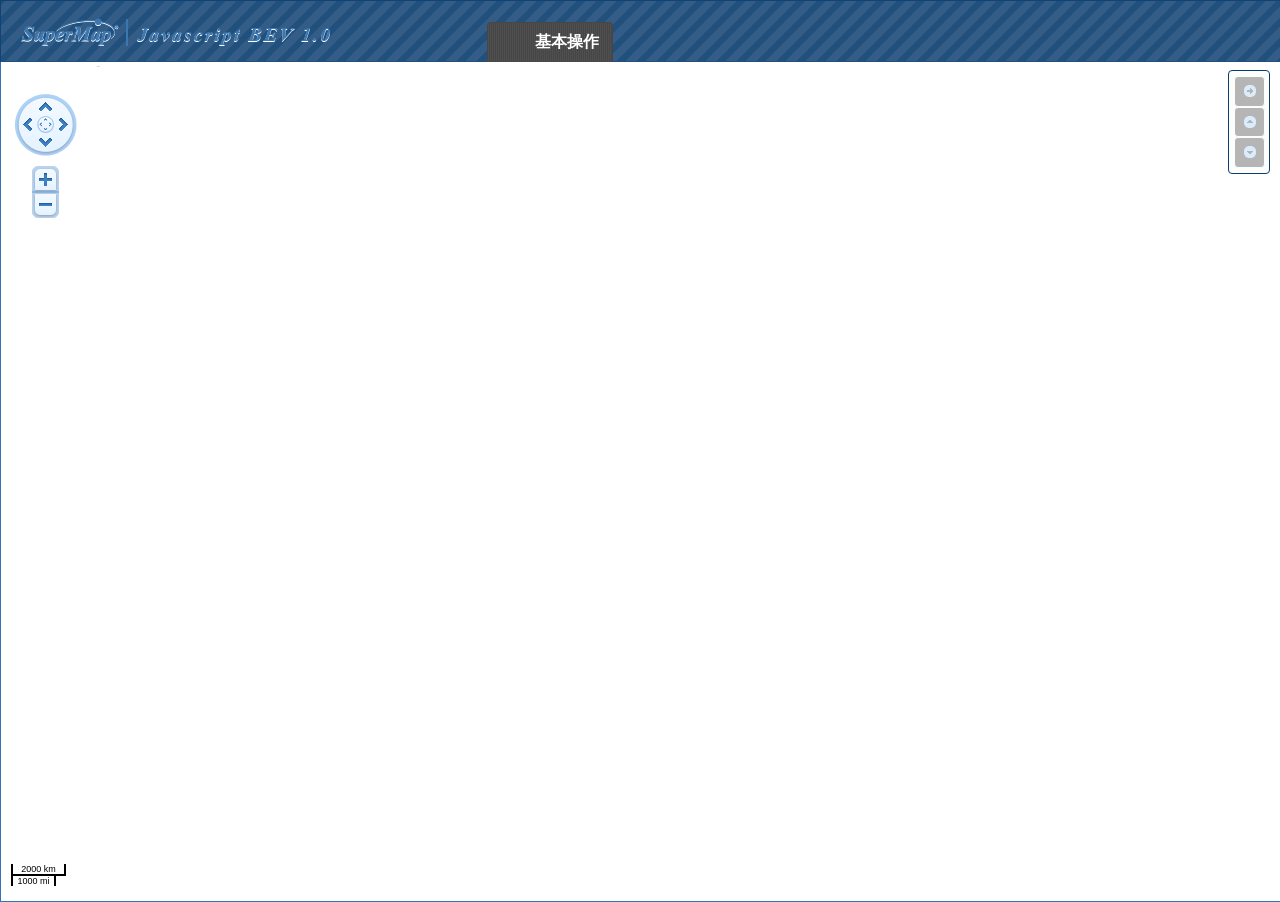
==== index.html @ 8925aa2f "jsbev_v1" ====
<!DOCTYPE html> 
<html> 
	<head> 
	<title>supermap</title> 
	<meta http-equiv="Content-Type" content="text/html; charset=utf-8">
	<meta name="viewport" content="width=device-width, initial-scale=1">
    <script src="./js/SuperMap.Include.js"></script>
	 <script src="./js/jquery-1.8.2.js"></script>
    <script src="./js/demo1/sm_bev_main.js"></script>                    <!--引入bev入口脚本-->
    <script>
        var map, layer0,panZoomBar,myWidgetControl,myMenuPanel,myMeasure,myNavigation;
        function init() {
            //初始化bev框架，
            SuperMap.Bev.Main.init(function(){
                //页面代码需要放入其回调函数中

                //设置主题
                SuperMap.Bev.Theme.set("dot-luv");
                initDemo();

                panZoomBar = new SuperMap.Control.PanZoomBar();
                myNavigation = new SuperMap.Control.Navigation({ dragPanOptions: { enableKinetic: true } });
                map = new SuperMap.Map('mapContainer',{ controls: [ new SuperMap.Control.ScaleLine(),
                            panZoomBar,
                            myNavigation], units: 'm'}
                );
                layer0 = new SuperMap.Layer.CloudLayer();
                map.addLayer(layer0);
                map.setCenter(new SuperMap.LonLat(0 , 0) , 2);
            });
        }
        function initDemo(){
            myWidgetControl = new SuperMap.Bev.WidgetControl("#widgetControl");

            myMenuPanel = new SuperMap.Bev.MenuPanel($("#toolbar"),{
                "tree":[
                    {
                        "icon":"measure_icon",
                        "title":"基本操作",
                        "menu":new SuperMap.Bev.Menu(null,{
                            "tree":[
                                {
                                    "icon":"measure_16_16",
                                    "text":"量&nbsp;&nbsp;&nbsp;&nbsp;算",
                                    "events":{
                                        "click":function(){
                                            if(!myMeasure){
                                                var dialog = new SuperMap.Bev.Dialog(myWidgetControl,null,{
                                                    "icon":"measure_16_16",
                                                    "text":"量&nbsp;&nbsp;&nbsp;&nbsp;算"
                                                });

                                                var contentBody = dialog.getContentBody();
                                                myMeasure = new SuperMap.Bev.Measure(contentBody,map);
                                                dialog.on("dialogclose",function(){
                                                    if(myMeasure){
                                                        myMeasure.destroy();
                                                        myMeasure = null;
                                                    }
                                                })
                                            }
                                        }
                                    }
                                }
                            ]
                        })
                    }
                ]
            });
        }
    </script>
</head>
<body onload="init()">
<!--[if IE 7]><div style="position: absolute;width: 100%;height: 100%;overflow: hidden;"><![endif]-->
        <div id="mapContainer"></div>
        <div id="head" class="background_1">
            <span id="logo" class="head_child"></span>
            <span id="toolbar" class="head_child"></span>
        </div>
        <div id="widgetControl"></div>
<!--[if IE 7]></div><![endif]-->
</body>
</html>
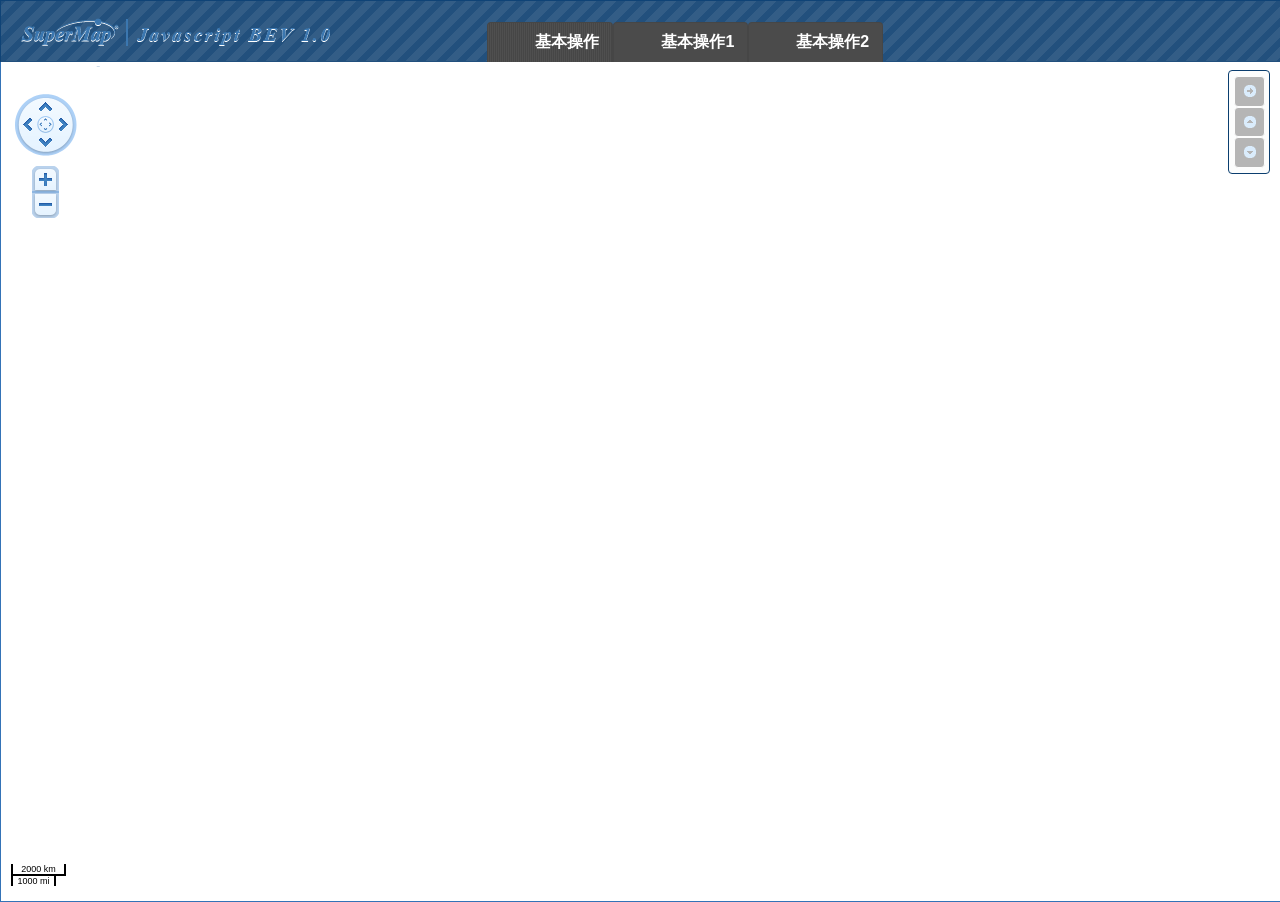
==== commit f0427103: "修改menupanel支持普通div" ====
--- a/index.html
+++ b/index.html
@@ -37,32 +37,55 @@
                     {
                         "icon":"measure_icon",
                         "title":"基本操作",
-                        "menu":new SuperMap.Bev.Menu(null,{
-                            "tree":[
-                                {
-                                    "icon":"measure_16_16",
-                                    "text":"量&nbsp;&nbsp;&nbsp;&nbsp;算",
-                                    "events":{
-                                        "click":function(){
-                                            if(!myMeasure){
-                                                var dialog = new SuperMap.Bev.Dialog(myWidgetControl,null,{
-                                                    "icon":"measure_16_16",
-                                                    "text":"量&nbsp;&nbsp;&nbsp;&nbsp;算"
-                                                });
-
-                                                var contentBody = dialog.getContentBody();
-                                                myMeasure = new SuperMap.Bev.Measure(contentBody,map);
-                                                dialog.on("dialogclose",function(){
-                                                    if(myMeasure){
-                                                        myMeasure.destroy();
-                                                        myMeasure = null;
-                                                    }
-                                                })
-                                            }
-                                        }
-                                    }
-                                }
-                            ]
+                        "menu":$("<div>").html("this is a test div").css({
+                            "background":"#fff",
+                            "border":"1px solid #333",
+                            "color":"#333"
+                        })
+//                        "menu":new SuperMap.Bev.Menu(null,{
+//                            "tree":[
+//                                {
+//                                    "icon":"measure_16_16",
+//                                    "text":"量&nbsp;&nbsp;&nbsp;&nbsp;算",
+//                                    "events":{
+//                                        "click":function(){
+//                                            if(!myMeasure){
+//                                                var dialog = new SuperMap.Bev.Dialog(myWidgetControl,null,{
+//                                                    "icon":"measure_16_16",
+//                                                    "text":"量&nbsp;&nbsp;&nbsp;&nbsp;算"
+//                                                });
+//
+//                                                var contentBody = dialog.getContentBody();
+//                                                myMeasure = new SuperMap.Bev.Measure(contentBody,map);
+//                                                dialog.on("dialogclose",function(){
+//                                                    if(myMeasure){
+//                                                        myMeasure.destroy();
+//                                                        myMeasure = null;
+//                                                    }
+//                                                })
+//                                            }
+//                                        }
+//                                    }
+//                                }
+//                            ]
+//                        })
+                    },
+                    {
+                        "icon":"measure_icon",
+                        "title":"基本操作1",
+                        "menu":$("<div>").html("this is a test div1").css({
+                            "background":"#fff",
+                            "border":"1px solid #333",
+                            "color":"#333"
+                        })
+                    },
+                    {
+                        "icon":"measure_icon",
+                        "title":"基本操作2",
+                        "menu":$("<div>").html("this is a test div2").css({
+                            "background":"#fff",
+                            "border":"1px solid #333",
+                            "color":"#333"
                         })
                     }
                 ]
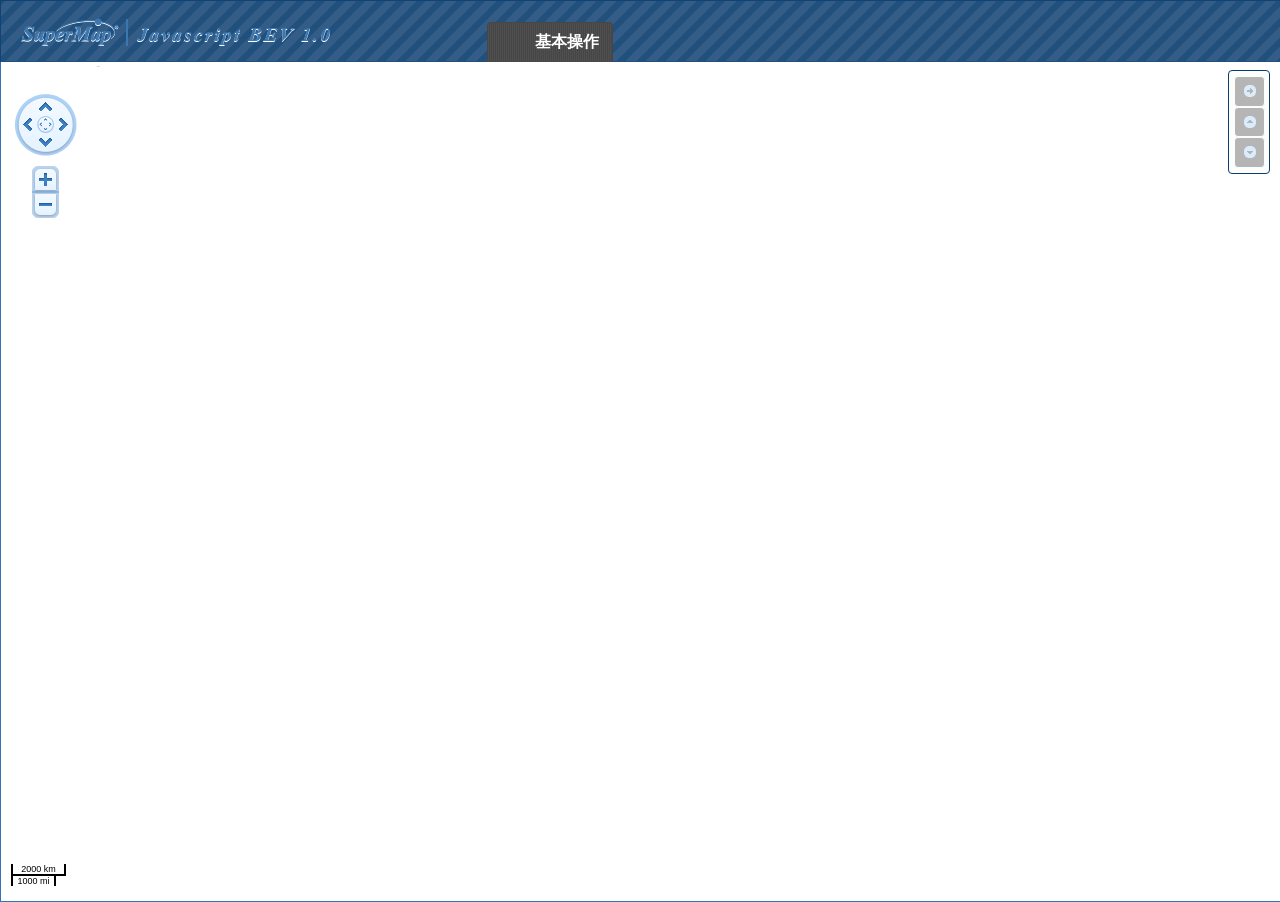
==== commit 7fd077cb: "添加注释说明" ====
--- a/index.html
+++ b/index.html
@@ -4,7 +4,7 @@
 	<title>supermap</title> 
 	<meta http-equiv="Content-Type" content="text/html; charset=utf-8">
 	<meta name="viewport" content="width=device-width, initial-scale=1">
-    <script src="./js/SuperMap.Include.js"></script>
+    <script src="./js/SuperMap.Include.js"></script><!--引入SuperMap iClient For JavaScript类库-->
 	 <script src="./js/jquery-1.8.2.js"></script>
     <script src="./js/demo1/sm_bev_main.js"></script>                    <!--引入bev入口脚本-->
     <script>
@@ -16,8 +16,10 @@
 
                 //设置主题
                 SuperMap.Bev.Theme.set("dot-luv");
+                //创建框架中的一些元素，如菜单
                 initDemo();
 
+                //初始化地图
                 panZoomBar = new SuperMap.Control.PanZoomBar();
                 myNavigation = new SuperMap.Control.Navigation({ dragPanOptions: { enableKinetic: true } });
                 map = new SuperMap.Map('mapContainer',{ controls: [ new SuperMap.Control.ScaleLine(),
@@ -30,62 +32,40 @@
             });
         }
         function initDemo(){
+            //WidgetControl控件，改控件用于控制窗口的位置以及一些ui交互
             myWidgetControl = new SuperMap.Bev.WidgetControl("#widgetControl");
-
+            //创建菜单按钮栏，当鼠标移到这些按钮上时，会显示菜单或其他操作面板
             myMenuPanel = new SuperMap.Bev.MenuPanel($("#toolbar"),{
                 "tree":[
                     {
                         "icon":"measure_icon",
                         "title":"基本操作",
-                        "menu":$("<div>").html("this is a test div").css({
-                            "background":"#fff",
-                            "border":"1px solid #333",
-                            "color":"#333"
-                        })
-//                        "menu":new SuperMap.Bev.Menu(null,{
-//                            "tree":[
-//                                {
-//                                    "icon":"measure_16_16",
-//                                    "text":"量&nbsp;&nbsp;&nbsp;&nbsp;算",
-//                                    "events":{
-//                                        "click":function(){
-//                                            if(!myMeasure){
-//                                                var dialog = new SuperMap.Bev.Dialog(myWidgetControl,null,{
-//                                                    "icon":"measure_16_16",
-//                                                    "text":"量&nbsp;&nbsp;&nbsp;&nbsp;算"
-//                                                });
-//
-//                                                var contentBody = dialog.getContentBody();
-//                                                myMeasure = new SuperMap.Bev.Measure(contentBody,map);
-//                                                dialog.on("dialogclose",function(){
-//                                                    if(myMeasure){
-//                                                        myMeasure.destroy();
-//                                                        myMeasure = null;
-//                                                    }
-//                                                })
-//                                            }
-//                                        }
-//                                    }
-//                                }
-//                            ]
-//                        })
-                    },
-                    {
-                        "icon":"measure_icon",
-                        "title":"基本操作1",
-                        "menu":$("<div>").html("this is a test div1").css({
-                            "background":"#fff",
-                            "border":"1px solid #333",
-                            "color":"#333"
-                        })
-                    },
-                    {
-                        "icon":"measure_icon",
-                        "title":"基本操作2",
-                        "menu":$("<div>").html("this is a test div2").css({
-                            "background":"#fff",
-                            "border":"1px solid #333",
-                            "color":"#333"
+                        "menu":new SuperMap.Bev.Menu(null,{        //页头菜单对象
+                            "tree":[
+                                {
+                                    "icon":"measure_16_16",
+                                    "text":"量&nbsp;&nbsp;&nbsp;&nbsp;算",
+                                    "events":{//点击菜单中的一栏，创建一个量算功能面板
+                                        "click":function(){
+                                            if(!myMeasure){
+                                                var dialog = new SuperMap.Bev.Dialog(myWidgetControl,null,{
+                                                    "icon":"measure_16_16",
+                                                    "text":"量&nbsp;&nbsp;&nbsp;&nbsp;算"
+                                                });
+
+                                                var contentBody = dialog.getContentBody();
+                                                myMeasure = new SuperMap.Bev.Measure(contentBody,map);
+                                                dialog.on("dialogclose",function(){
+                                                    if(myMeasure){
+                                                        myMeasure.destroy();
+                                                        myMeasure = null;
+                                                    }
+                                                })
+                                            }
+                                        }
+                                    }
+                                }
+                            ]
                         })
                     }
                 ]
@@ -95,8 +75,8 @@
 </head>
 <body onload="init()">
 <!--[if IE 7]><div style="position: absolute;width: 100%;height: 100%;overflow: hidden;"><![endif]-->
-        <div id="mapContainer"></div>
-        <div id="head" class="background_1">
+        <div id="mapContainer"></div><!--地图区域-->
+        <div id="head" class="background_1"><!--标题栏-->
             <span id="logo" class="head_child"></span>
             <span id="toolbar" class="head_child"></span>
         </div>
